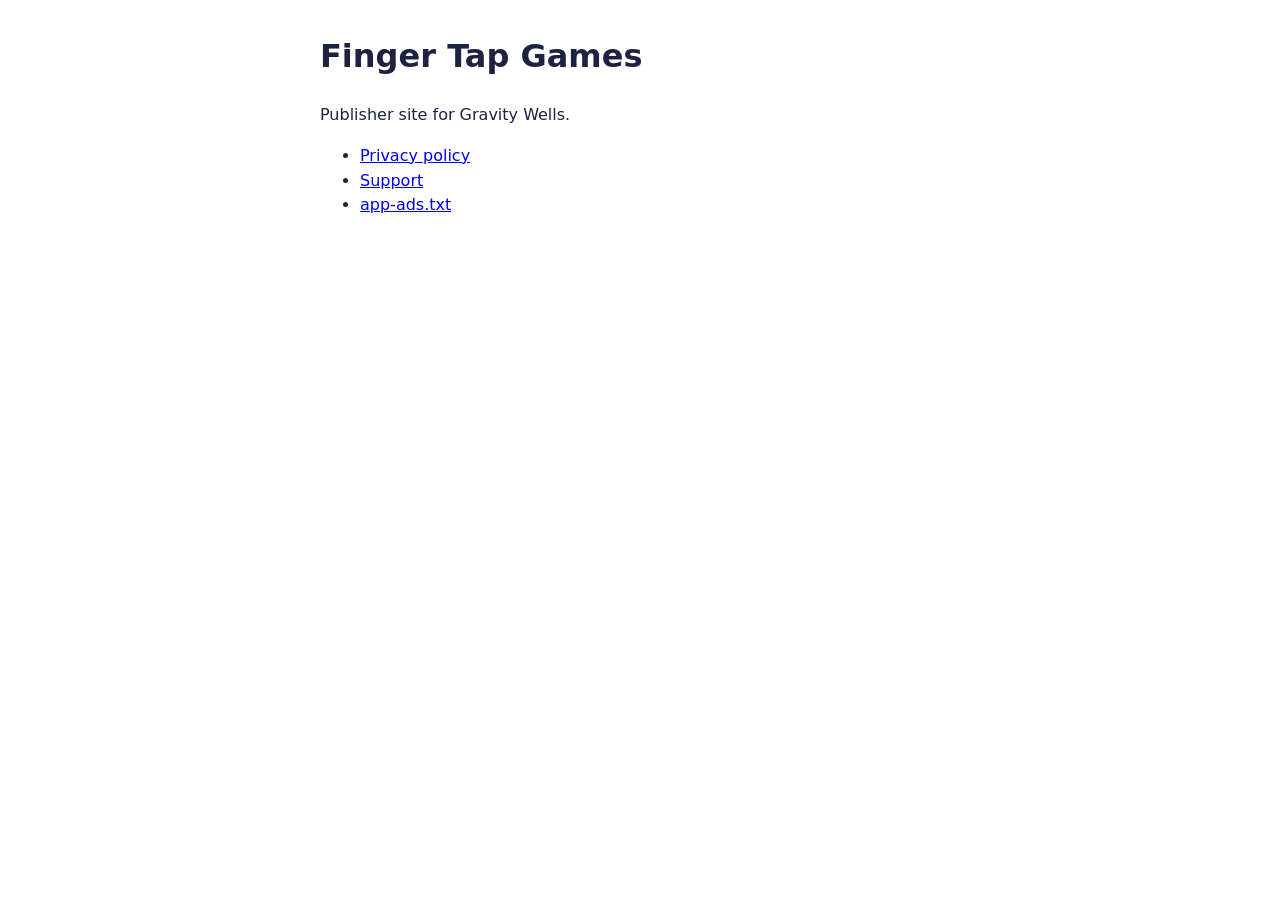
==== index.html @ d1df7086 "Add app-ads.txt for AdMob and a minimal developer homepage" ====
<!doctype html>
<html lang="en"><head><meta charset="utf-8"><meta name="viewport" content="width=device-width,initial-scale=1">
<title>Finger Tap Games</title>
<style>body{font:16px/1.55 system-ui,sans-serif;max-width:640px;margin:2rem auto;padding:0 16px;color:#1b2340}</style></head>
<body>
<h1>Finger Tap Games</h1>
<p>Publisher site for Gravity Wells.</p>
<ul>
<li><a href="https://julliuzsam.github.io/gravitywells-legal/">Privacy policy</a></li>
<li><a href="https://julliuzsam.github.io/gravitywells-legal/support.html">Support</a></li>
<li><a href="/app-ads.txt">app-ads.txt</a></li>
</ul>
</body></html>
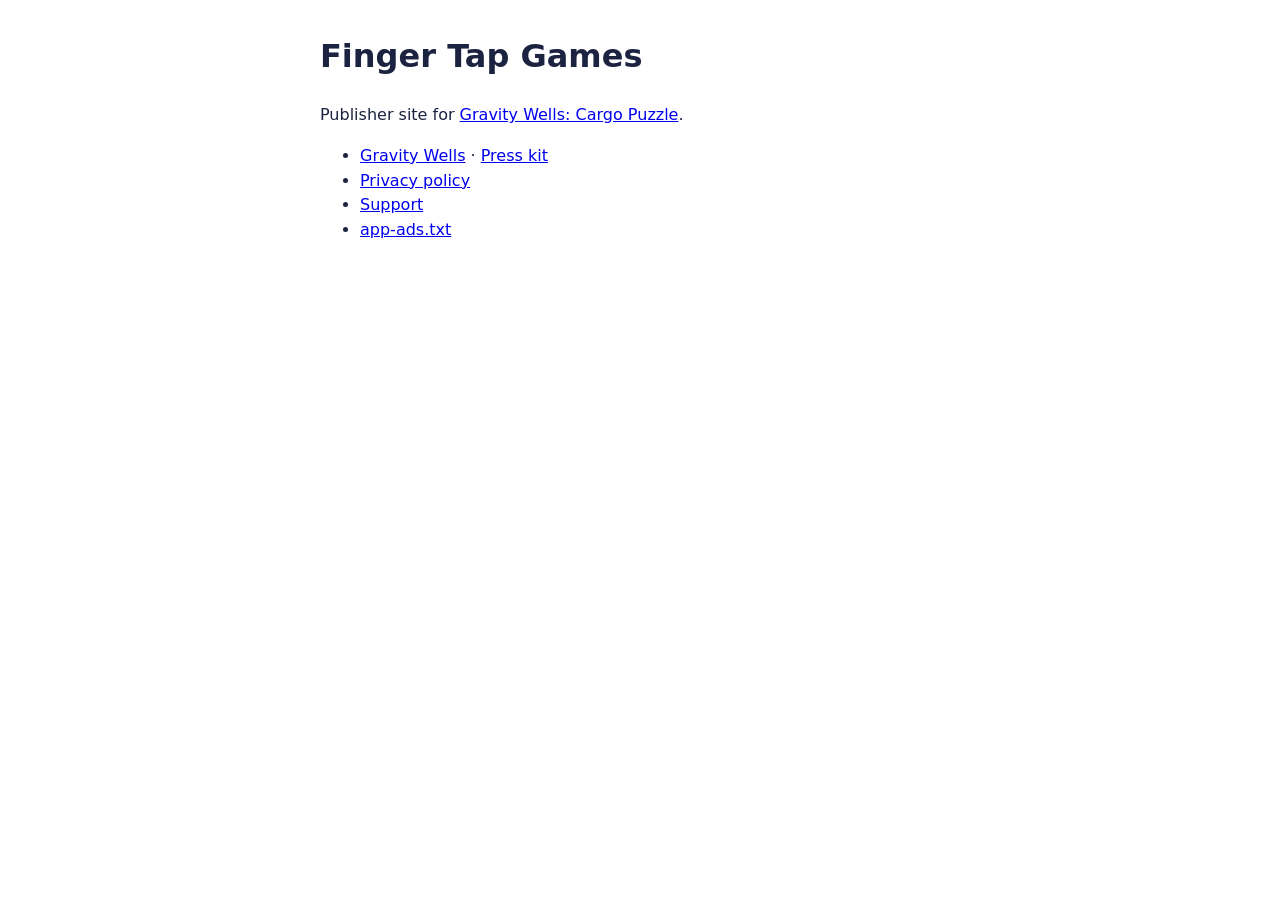
==== commit 5a0e0ece: "Add Gravity Wells landing page and press kit" ====
--- a/index.html
+++ b/index.html
@@ -4,8 +4,9 @@
 <style>body{font:16px/1.55 system-ui,sans-serif;max-width:640px;margin:2rem auto;padding:0 16px;color:#1b2340}</style></head>
 <body>
 <h1>Finger Tap Games</h1>
-<p>Publisher site for Gravity Wells.</p>
+<p>Publisher site for <a href="/gravitywells/">Gravity Wells: Cargo Puzzle</a>.</p>
 <ul>
+<li><a href="/gravitywells/">Gravity Wells</a> · <a href="/gravitywells/presskit/">Press kit</a></li>
 <li><a href="https://julliuzsam.github.io/gravitywells-legal/">Privacy policy</a></li>
 <li><a href="https://julliuzsam.github.io/gravitywells-legal/support.html">Support</a></li>
 <li><a href="/app-ads.txt">app-ads.txt</a></li>
